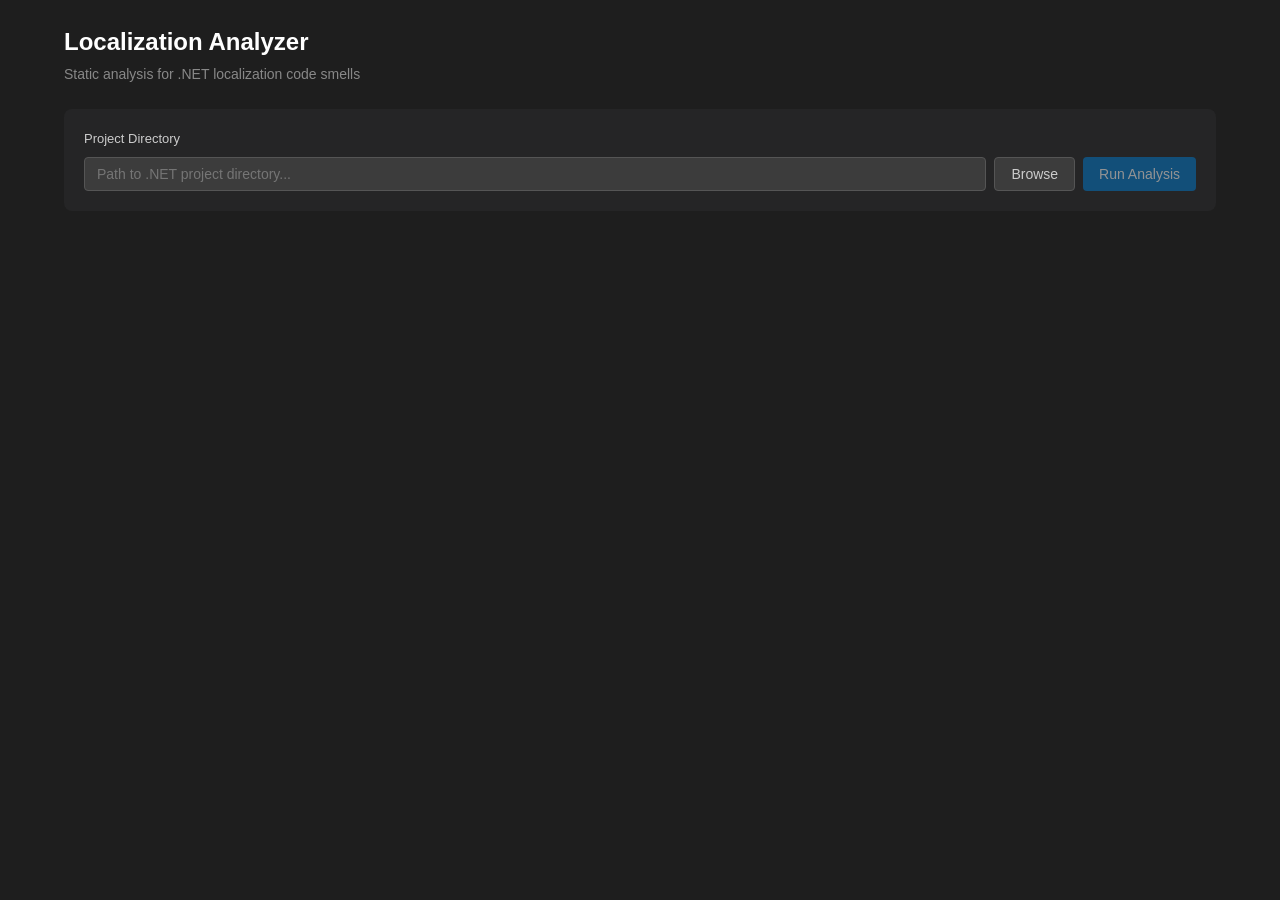
==== src/LocalizationAnalyzers.Desktop/wwwroot/index.html @ 9495f737 "feat: add WPF + WebView2 desktop app for GUI-based analysis - net10.0-windows WinExe with WebView2 c" ====
<!DOCTYPE html>
<html lang="en">
<head>
    <meta charset="UTF-8">
    <meta name="viewport" content="width=device-width, initial-scale=1.0">
    <title>Localization Analyzer</title>
    <link rel="stylesheet" href="styles.css">
</head>
<body>
    <div class="app">
        <header class="header">
            <h1>Localization Analyzer</h1>
            <p class="subtitle">Static analysis for .NET localization code smells</p>
        </header>

        <section class="controls">
            <div class="input-group">
                <label for="projectPath">Project Directory</label>
                <div class="input-row">
                    <input type="text" id="projectPath" placeholder="Path to .NET project directory..." />
                    <button id="browseBtn" class="btn btn-secondary">Browse</button>
                    <button id="runBtn" class="btn btn-primary" disabled>Run Analysis</button>
                </div>
            </div>
            <div id="status" class="status hidden"></div>
        </section>

        <section class="results hidden" id="resultsSection">
            <div class="summary-panel" id="summaryPanel">
                <div class="summary-card">
                    <span class="summary-value" id="totalFiles">0</span>
                    <span class="summary-label">Files</span>
                </div>
                <div class="summary-card">
                    <span class="summary-value" id="totalLines">0</span>
                    <span class="summary-label">Lines</span>
                </div>
                <div class="summary-card">
                    <span class="summary-value" id="totalDiagnostics">0</span>
                    <span class="summary-label">Diagnostics</span>
                </div>
                <div class="summary-card">
                    <span class="summary-value" id="totalDuration">0ms</span>
                    <span class="summary-label">Duration</span>
                </div>
            </div>

            <div class="filters" id="filtersPanel">
                <span class="filter-label">Filter by rule:</span>
                <label class="filter-toggle"><input type="checkbox" data-rule="LOC001" checked> LOC001</label>
                <label class="filter-toggle"><input type="checkbox" data-rule="LOC002" checked> LOC002</label>
                <label class="filter-toggle"><input type="checkbox" data-rule="LOC003" checked> LOC003</label>
                <label class="filter-toggle"><input type="checkbox" data-rule="LOC004" checked> LOC004</label>
                <label class="filter-toggle"><input type="checkbox" data-rule="LOC005" checked> LOC005</label>
                <label class="filter-toggle"><input type="checkbox" data-rule="LOC006" checked> LOC006</label>
                <label class="filter-toggle"><input type="checkbox" data-rule="LOC007" checked> LOC007</label>
                <label class="filter-toggle"><input type="checkbox" data-rule="LOC010" checked> LOC010</label>
            </div>

            <div class="table-container">
                <table id="resultsTable">
                    <thead>
                        <tr>
                            <th>Rule</th>
                            <th>Severity</th>
                            <th>File</th>
                            <th>Line</th>
                            <th>Message</th>
                        </tr>
                    </thead>
                    <tbody id="resultsBody">
                    </tbody>
                </table>
            </div>

            <div class="actions">
                <button id="exportBtn" class="btn btn-secondary">Export SARIF</button>
            </div>
        </section>
    </div>

    <script src="app.js"></script>
</body>
</html>
---- src/LocalizationAnalyzers.Desktop/wwwroot/styles.css ----
* {
    margin: 0;
    padding: 0;
    box-sizing: border-box;
}

body {
    font-family: -apple-system, BlinkMacSystemFont, 'Segoe UI', Roboto, sans-serif;
    background: #1e1e1e;
    color: #cccccc;
    line-height: 1.5;
}

.app {
    max-width: 1200px;
    margin: 0 auto;
    padding: 24px;
}

.header {
    margin-bottom: 24px;
}

.header h1 {
    font-size: 24px;
    font-weight: 600;
    color: #ffffff;
}

.subtitle {
    color: #888;
    font-size: 14px;
    margin-top: 4px;
}

.controls {
    background: #252526;
    border-radius: 8px;
    padding: 20px;
    margin-bottom: 24px;
}

.input-group label {
    display: block;
    font-size: 13px;
    font-weight: 500;
    color: #cccccc;
    margin-bottom: 8px;
}

.input-row {
    display: flex;
    gap: 8px;
}

.input-row input {
    flex: 1;
    background: #3c3c3c;
    border: 1px solid #555;
    border-radius: 4px;
    padding: 8px 12px;
    color: #cccccc;
    font-size: 14px;
    outline: none;
}

.input-row input:focus {
    border-color: #007acc;
}

.btn {
    padding: 8px 16px;
    border: none;
    border-radius: 4px;
    font-size: 14px;
    font-weight: 500;
    cursor: pointer;
    white-space: nowrap;
}

.btn:disabled {
    opacity: 0.5;
    cursor: not-allowed;
}

.btn-primary {
    background: #007acc;
    color: #ffffff;
}

.btn-primary:hover:not(:disabled) {
    background: #005f9e;
}

.btn-secondary {
    background: #3c3c3c;
    color: #cccccc;
    border: 1px solid #555;
}

.btn-secondary:hover {
    background: #454545;
}

.status {
    margin-top: 12px;
    padding: 8px 12px;
    border-radius: 4px;
    font-size: 13px;
}

.status.hidden {
    display: none;
}

.status.running {
    background: #264f78;
    color: #73c991;
}

.status.success {
    background: #1e3a1e;
    color: #73c991;
}

.status.error {
    background: #3e1e1e;
    color: #f48771;
}

.results {
    background: #252526;
    border-radius: 8px;
    padding: 20px;
}

.results.hidden {
    display: none;
}

.summary-panel {
    display: grid;
    grid-template-columns: repeat(4, 1fr);
    gap: 16px;
    margin-bottom: 20px;
}

.summary-card {
    background: #1e1e1e;
    border-radius: 6px;
    padding: 16px;
    text-align: center;
}

.summary-value {
    display: block;
    font-size: 28px;
    font-weight: 700;
    color: #ffffff;
}

.summary-label {
    display: block;
    font-size: 12px;
    color: #888;
    margin-top: 4px;
    text-transform: uppercase;
    letter-spacing: 0.5px;
}

.filters {
    display: flex;
    align-items: center;
    gap: 12px;
    margin-bottom: 16px;
    flex-wrap: wrap;
}

.filter-label {
    font-size: 13px;
    color: #888;
}

.filter-toggle {
    font-size: 13px;
    color: #cccccc;
    cursor: pointer;
    display: flex;
    align-items: center;
    gap: 4px;
}

.filter-toggle input[type="checkbox"] {
    accent-color: #007acc;
}

.table-container {
    overflow-x: auto;
    margin-bottom: 16px;
}

table {
    width: 100%;
    border-collapse: collapse;
    font-size: 13px;
}

thead th {
    background: #1e1e1e;
    padding: 10px 12px;
    text-align: left;
    font-weight: 600;
    color: #cccccc;
    border-bottom: 2px solid #444;
    position: sticky;
    top: 0;
}

tbody tr {
    border-bottom: 1px solid #333;
}

tbody tr:hover {
    background: #2a2d2e;
}

tbody td {
    padding: 8px 12px;
    color: #cccccc;
    vertical-align: top;
}

.severity-warning {
    color: #cca700;
}

.severity-error {
    color: #f48771;
}

.severity-note {
    color: #73c991;
}

.file-path {
    color: #9cdcfe;
    font-family: 'Cascadia Code', 'Consolas', monospace;
    font-size: 12px;
}

.line-num {
    color: #888;
    font-family: 'Cascadia Code', 'Consolas', monospace;
}

.message {
    max-width: 400px;
    word-wrap: break-word;
}

.actions {
    display: flex;
    justify-content: flex-end;
}
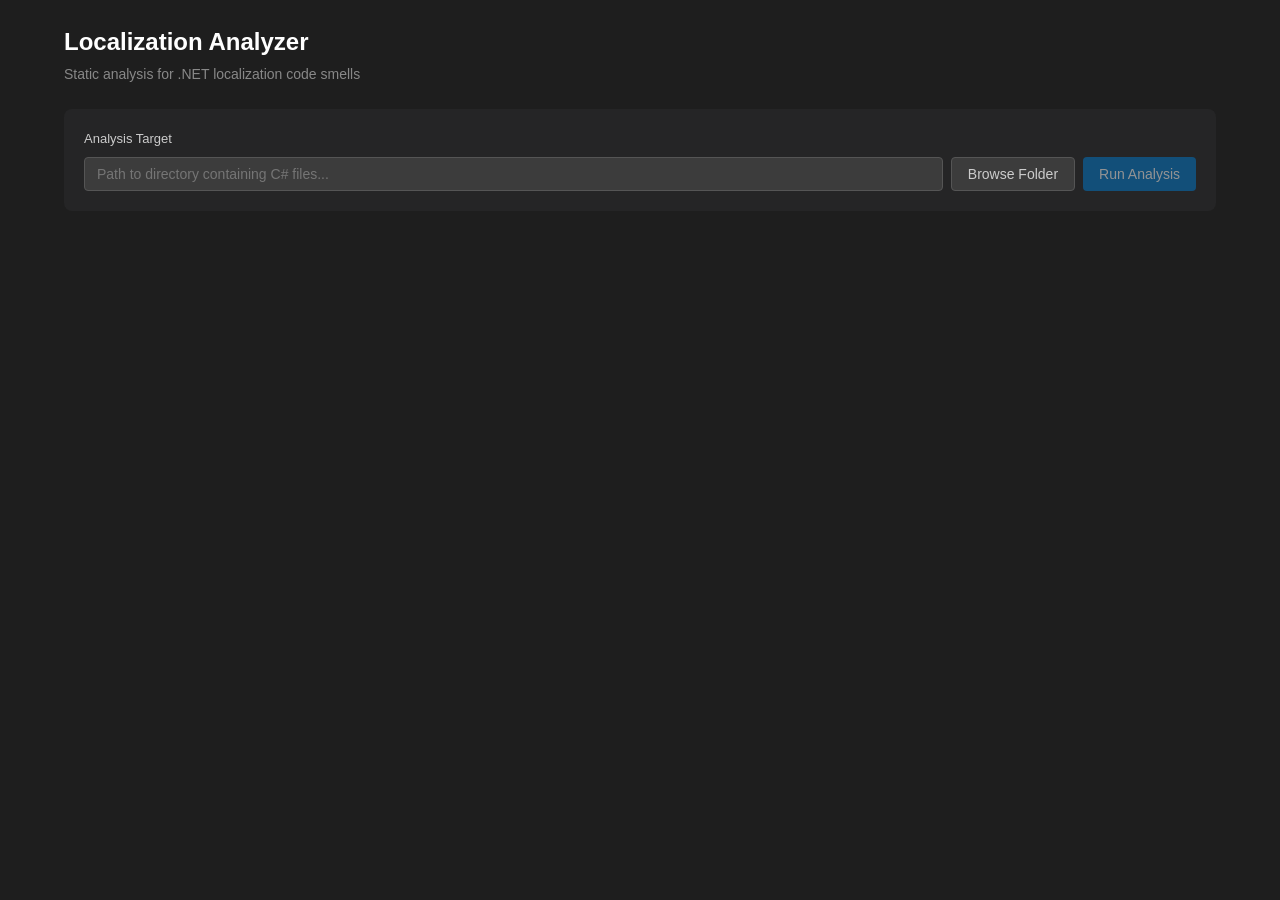
==== commit 03ac3cfd: "fix: resolve UI thread starvation and WebView2 message handling" ====
--- a/src/LocalizationAnalyzers.Desktop/wwwroot/index.html
+++ b/src/LocalizationAnalyzers.Desktop/wwwroot/index.html
@@ -15,10 +15,10 @@
 
         <section class="controls">
             <div class="input-group">
-                <label for="projectPath">Project Directory</label>
+                <label for="projectPath">Analysis Target</label>
                 <div class="input-row">
-                    <input type="text" id="projectPath" placeholder="Path to .NET project directory..." />
-                    <button id="browseBtn" class="btn btn-secondary">Browse</button>
+                    <input type="text" id="projectPath" placeholder="Path to directory containing C# files..." />
+                    <button id="browseBtn" class="btn btn-secondary">Browse Folder</button>
                     <button id="runBtn" class="btn btn-primary" disabled>Run Analysis</button>
                 </div>
             </div>
